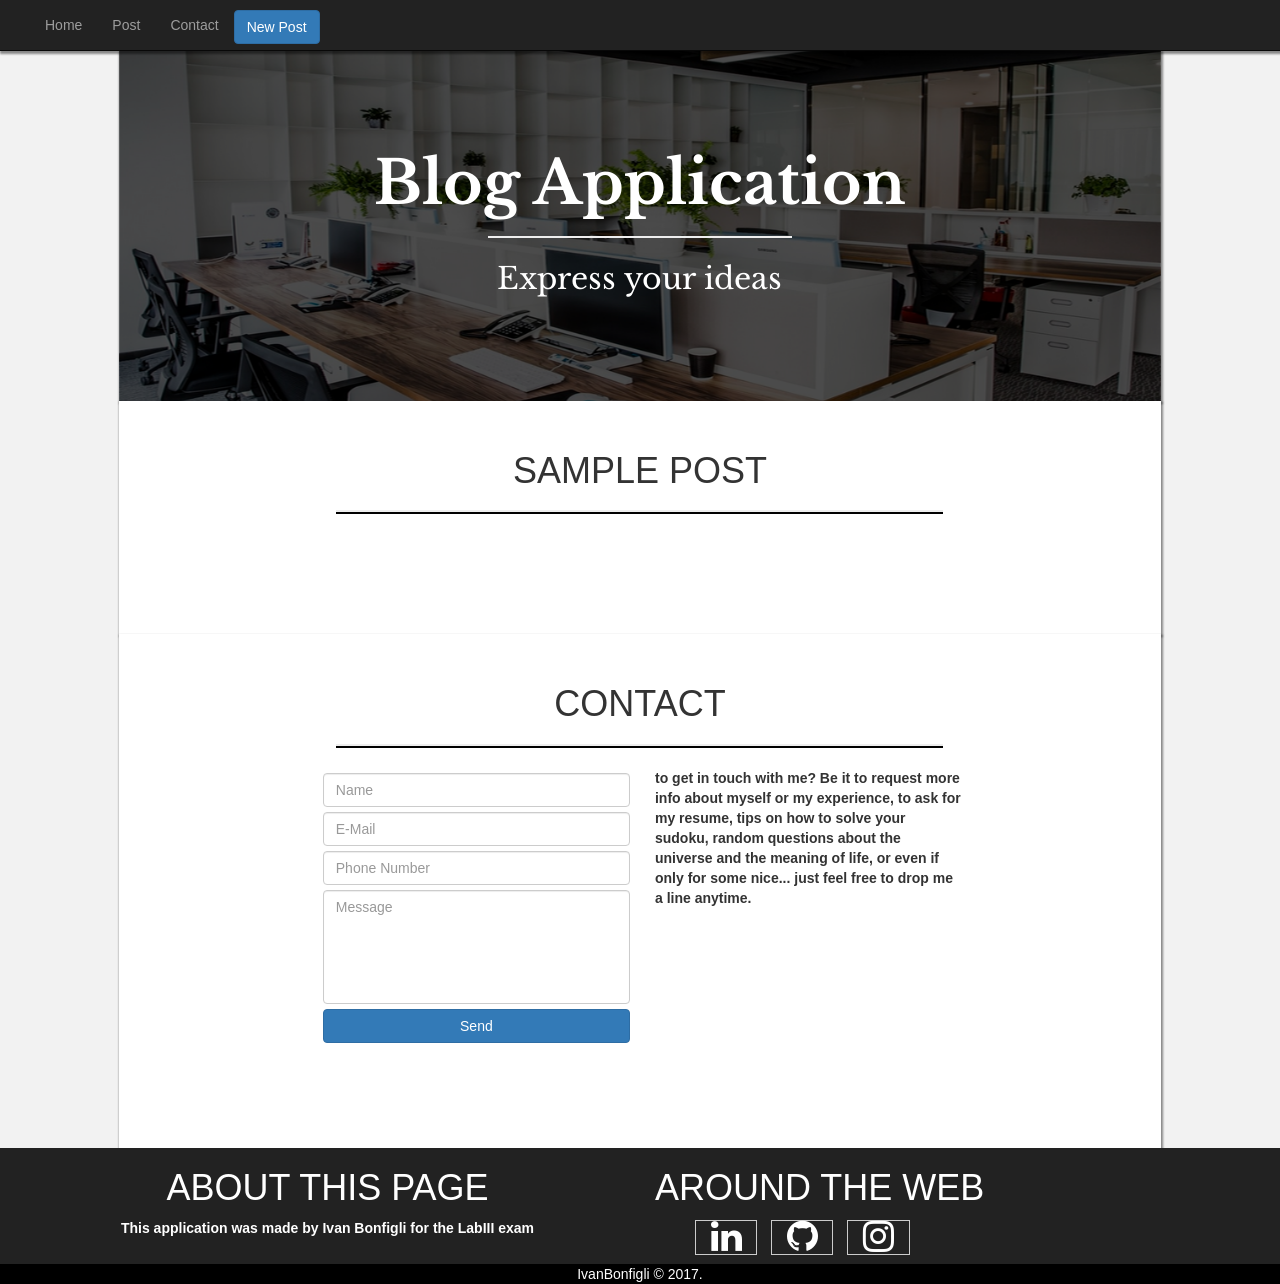
==== index.html @ cd4afc37 "Completado" ====
<html>    
    <head>
        <title>Index</title>
        <meta charset="UTF-8">
        <script type="text/javascript" src="https://code.jquery.com/jquery-3.2.1.min.js"></script>
        <link href="https://fonts.googleapis.com/css?family=Libre+Baskerville" rel="stylesheet"> 
        <link rel="stylesheet" href="http://maxcdn.bootstrapcdn.com/bootstrap/3.3.4/css/bootstrap.min.css">
        <script src="https://ajax.googleapis.com/ajax/libs/jquery/3.2.1/jquery.min.js"></script>
        <script src="https://maxcdn.bootstrapcdn.com/bootstrap/3.3.7/js/bootstrap.min.js"></script>
        <link rel="stylesheet" href="https://cdnjs.cloudflare.com/ajax/libs/font-awesome/4.7.0/css/font-awesome.min.css">
        <link rel="stylesheet" href="estilos.css">
        <script type="text/javascript" src="funciones.js"></script>
    </head>
    <body>
      <div class="container-fluid">
            <div class="row" id="header">
                    <nav id="banner" class="navbar navbar-inverse navbar-fixed-top" role="navigation" style="margin-bottom: 0px;">
                            <div class="navbar-header">
                                <a class="navbar-brand" href="#" id="UsrIcon">Unknown</a>
                                <button id="DespBtn" type="button" class="navbar-toggle collapsed" data-toggle="collapse" data-target=".navbar-ex6-collapse" aria-expanded="false">
                                    <span class="sr-only">Desplegar navegación</span>
                                    <span class="icon-bar"></span>
                                    <span class="icon-bar"></span>
                                    <span class="icon-bar btn-block"></span>
                                </button>
                            </div>
                            <div id="MenuBtn" class="navbar-collapse collapse navbar-ex6-collapse" aria-expanded="false" style="height: 1px;">
                                <ul class="nav navbar-nav">
                                <li><a href="#">Home</a></li>
                                <li><a href="#postCont">Post</a></li>
                                <li><a href="#ContactContainer">Contact</a></li>
                                </ul>
                                <button id="post" class="btn btn-primary navbar-btn" style="margin-bottom: 0px;">New Post</button>
                            </div>
                    </nav>
                </div>
                <div id="home" class="intro hero-bg col-lg-offset-1 col-md-offset-1 col-sm-12 col-md-10 col-lg-10 col-xs-12">  
                    <div id="TextTitle">
                        <h1 id="HomeTitle" class="text-center"><strong> Blog Application</strong></h1>
                        <center><hr id="hrHome"></center>
                        <p  class="text-center" id="HomeSubTitle">Express your ideas</p>
                    </div>
                </div>
                <div id="postCont" class="col-lg-offset-1 col-md-offset-1 col-sm-12 col-md-10 col-lg-10 col-xs-12">
                    <div id="content">
                        <div id="contentHeader">
                            <h1 class="text-center" style="margin: 0px;">SAMPLE POST</h1>
                            <hr class="hrCont">
                        </div>
                    </div>
                </div>
                <div class="modal fade" id="carga" tabindex="-1" role="dialog" aria-labelledby="basicModal" aria-hidden="true"> 
                    <div align="center" style="margin-top: 250px;"><img class="img-responsive img-center" src='./imgs/ajax_loader.gif' style='width: 10%;'></div>
                </div>
                <div class="modal fade" id="mostrarmodal" tabindex="-1" role="dialog" aria-labelledby="basicModal" aria-hidden="true">
                        <div class="modal-dialog">
                            <div class="modal-content">
                                <div class="modal-header">
                                    <button type="button" class="close" data-dismiss="modal" aria-hidden="true">&times;</button>
                                    <h3>Write New Post</h3>
                                </div>
                            <div class="modal-body">
                                   <input type="text" class="form-control" id="titleTxt" placeholder="Post Title" style="margin:5px;"required>
                                   <input type="text" class="form-control" id="headerTxt" placeholder="Post Header" style="margin:5px;"required>
                                   <textarea class="form-control" id="postText" placeholder="Post Text" rows="5" require></textarea>
                            </div>
                                <div class="modal-footer">
                                    <button id="guardar" class="btn btn-primary btn-block">Post</button>
                                </div>
                            </div>
                        </div>
                </div>
                <div id="ContactContainer" class="col-lg-offset-1 col-md-offset-1 col-sm-12 col-md-10 col-lg-10 col-xs-12">                   
                    <h1 class="text-center" style="margin: 0px; padding-top: 50px;">CONTACT</h1>
                    <hr class="hrCont">
                   <div class="col-lg-offset-2 col-sm-6 col-md-6 col-lg-4 col-xs-6">
                        <input class="form-control" type"text" id="nametxt" style="margin:5px;"  placeholder="Name" required>
                        <input class="form-control" type"email" id="mailtxt" placeholder="E-Mail" style="margin:5px;" required>
                        <input class="form-control" type="tel" id="numbertxt" style="margin:5px;" placeholder="Phone Number">
                        <textarea class="form-control" id="message" placeholder="Message"  rows="5" require></textarea>
                        <button class="btn btn-primary btn-block" style="margin:5px;" id="send-btn">Send</button>  
                    </div>
                    <p class="col-sm-6 col-md-6 col-lg-4 col-xs-6" id="message-parraf"><strong> to get in touch with me? Be it to request more info about myself or my experience, to ask for my resume, tips on how to solve your sudoku, random questions about the universe and the meaning of life, or even if only for some nice... just feel free to drop me a line anytime.</strong></p>
                </div>
            </div>
            <div id="AboutPage" class="container-fluid col-sm-12 col-md-12 col-lg-12 col-xs-12">
                    <div class="col-sm-6 col-md-6 col-lg-6 col-xs-6 text-center">
                        <h1>ABOUT THIS PAGE</h1>
                        <p><strong>This application was made by Ivan Bonfigli for the LabIII exam</strong></p>
                    </div>
                    <div class="col-sm-6 col-md-6 col-lg-6 col-xs-6">
                        <h1>AROUND THE WEB</h1>
                        <ul style="list-style:none;">
                            <li class="SocialLi"><a rel="nofollow" class="button social" href="#"><i class="fa fa-fw fa-linkedin" style="font-size: 36px; color: white;"></i></a></li>
                            <li class="SocialLi"><a rel="nofollow" class="button social" href="#"><i class="fa fa-fw fa-github" style="font-size: 36px; color: white;"></i></a></li>
                            <li class="SocialLi"><a rel="nofollow" class="button social" href="#"><i class="fa fa-fw fa-instagram" style="font-size: 36px; color: white;"></i></a></li>
                        </ul>
                    </div>
                </div>
            </div>
            <footer>
                <p class="text-center" style="background-color:black; color:white; margin:0px;">IvanBonfigli © 2017.</p>
            </footer>
    </body>
</html>
---- estilos.css ----
body
{
    background-color: rgba(220, 220, 220, 0.36);
}

#contenedor
{
    background-color:  rgba(185, 185, 185, 0.24);
    margin: 15px;
    padding: 15px;
    box-shadow: 1px 2px 2px 1px rgba(0, 0, 0, 0.44);
}

.btn
{
    margin-top: 10px;
    margin-bottom: 50px;
}

#logo
{
    margin: 0 auto;
}

#login
{
    margin-top: 20px;
}

#home
{
    background: url("./imgs/Home-img.PNG") no-repeat center center;
    background-size: cover;
    height: initial;
    margin-top: 40px;
    box-shadow: 1px 2px 2px 1px rgba(0, 0, 0, 0.44);
    
}

#banner
{
    box-shadow: 1px 2px 2px 1px rgba(0, 0, 0, 0.44);
}

textarea{
  border-radius: 5px;
  margin:5px;
  resize: none;
}
#header
{
    margin: 5px;
}
#title
{
    margin: 5px;
}

@media screen and (min-width: 700px){
    
    #TextTitle
    {
        margin-top: 100px;
        margin-bottom: 100px;
    }

    #HomeTitle
    {
        font-family: 'Libre Baskerville', serif;
        font-size: 60px;
        color: white;  
    }

     #HomeSubTitle
    {
        font-family: 'Libre Baskerville', serif;
        font-size: 30px;
        color: white; 
    }

     #hrHome
    {
        border-width: 2px;
        width: 30%;
    }
}

@media screen and (max-width: 700px){
    
    #HomeTitle
    {
        font-family: 'Libre Baskerville', serif;
        font-size: 30px;
        color: white;  
    }

    #HomeSubTitle
    {
        font-family: 'Libre Baskerville', serif;
        font-size: 15px;
        color: white; 
    }

     #hrHome
    {
        border-width: 2px;
        width: 40%;
    }
}

#postCont
{
    background-color: white;
    padding-top: 50px;
    padding-bottom:50px;
    box-shadow: 1px 2px 2px 1px rgba(0, 0, 0, 0.44);
    padding-bottom: 100px;
}

.hrCont
{
    border-top-width: 2px;
    width: 60%;
    border-bottom-color: black;
    border-bottom-width: 2px;
    border-bottom-style: solid;
}

#ContactContainer
{
    background-color: white;
    box-shadow: 1px 2px 2px 1px rgba(0, 0, 0, 0.44);
    padding-bottom: 100px;
}

#AboutPage
{
    background-color: rgb(34, 34, 34);
    margin: 0px;
    color: white;
}

.SocialLi{
   display: inline;
   margin: 0 10px 0 0;
   padding: 15px 7px 2px 7px;
   border: 1px solid #ccc;
   text-decoration: none;
}
.SocialLi:hover{
   background-color: black;
   color: black;
}
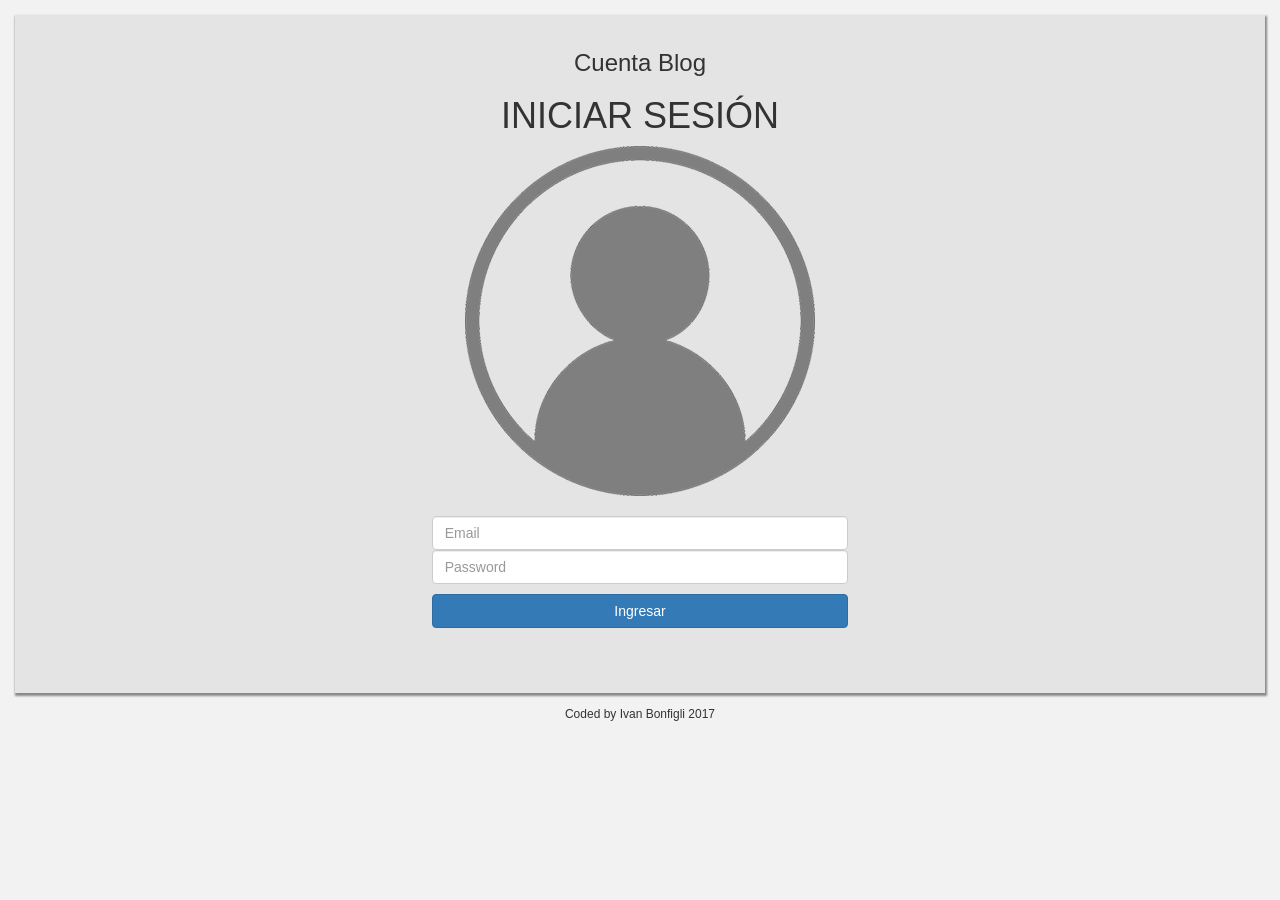
==== commit 4d078bca: "Modificacion de nombres" ====
--- a/index.html
+++ b/index.html
@@ -1,105 +1,35 @@
 <html>    
     <head>
-        <title>Index</title>
+        <title>Login</title>
         <meta charset="UTF-8">
         <script type="text/javascript" src="https://code.jquery.com/jquery-3.2.1.min.js"></script>
-        <link href="https://fonts.googleapis.com/css?family=Libre+Baskerville" rel="stylesheet"> 
         <link rel="stylesheet" href="http://maxcdn.bootstrapcdn.com/bootstrap/3.3.4/css/bootstrap.min.css">
-        <script src="https://ajax.googleapis.com/ajax/libs/jquery/3.2.1/jquery.min.js"></script>
-        <script src="https://maxcdn.bootstrapcdn.com/bootstrap/3.3.7/js/bootstrap.min.js"></script>
-        <link rel="stylesheet" href="https://cdnjs.cloudflare.com/ajax/libs/font-awesome/4.7.0/css/font-awesome.min.css">
         <link rel="stylesheet" href="estilos.css">
         <script type="text/javascript" src="funciones.js"></script>
     </head>
     <body>
-      <div class="container-fluid">
-            <div class="row" id="header">
-                    <nav id="banner" class="navbar navbar-inverse navbar-fixed-top" role="navigation" style="margin-bottom: 0px;">
-                            <div class="navbar-header">
-                                <a class="navbar-brand" href="#" id="UsrIcon">Unknown</a>
-                                <button id="DespBtn" type="button" class="navbar-toggle collapsed" data-toggle="collapse" data-target=".navbar-ex6-collapse" aria-expanded="false">
-                                    <span class="sr-only">Desplegar navegación</span>
-                                    <span class="icon-bar"></span>
-                                    <span class="icon-bar"></span>
-                                    <span class="icon-bar btn-block"></span>
-                                </button>
-                            </div>
-                            <div id="MenuBtn" class="navbar-collapse collapse navbar-ex6-collapse" aria-expanded="false" style="height: 1px;">
-                                <ul class="nav navbar-nav">
-                                <li><a href="#">Home</a></li>
-                                <li><a href="#postCont">Post</a></li>
-                                <li><a href="#ContactContainer">Contact</a></li>
-                                </ul>
-                                <button id="post" class="btn btn-primary navbar-btn" style="margin-bottom: 0px;">New Post</button>
-                            </div>
-                    </nav>
-                </div>
-                <div id="home" class="intro hero-bg col-lg-offset-1 col-md-offset-1 col-sm-12 col-md-10 col-lg-10 col-xs-12">  
-                    <div id="TextTitle">
-                        <h1 id="HomeTitle" class="text-center"><strong> Blog Application</strong></h1>
-                        <center><hr id="hrHome"></center>
-                        <p  class="text-center" id="HomeSubTitle">Express your ideas</p>
-                    </div>
-                </div>
-                <div id="postCont" class="col-lg-offset-1 col-md-offset-1 col-sm-12 col-md-10 col-lg-10 col-xs-12">
-                    <div id="content">
-                        <div id="contentHeader">
-                            <h1 class="text-center" style="margin: 0px;">SAMPLE POST</h1>
-                            <hr class="hrCont">
-                        </div>
-                    </div>
-                </div>
-                <div class="modal fade" id="carga" tabindex="-1" role="dialog" aria-labelledby="basicModal" aria-hidden="true"> 
-                    <div align="center" style="margin-top: 250px;"><img class="img-responsive img-center" src='./imgs/ajax_loader.gif' style='width: 10%;'></div>
-                </div>
-                <div class="modal fade" id="mostrarmodal" tabindex="-1" role="dialog" aria-labelledby="basicModal" aria-hidden="true">
-                        <div class="modal-dialog">
-                            <div class="modal-content">
-                                <div class="modal-header">
-                                    <button type="button" class="close" data-dismiss="modal" aria-hidden="true">&times;</button>
-                                    <h3>Write New Post</h3>
-                                </div>
-                            <div class="modal-body">
-                                   <input type="text" class="form-control" id="titleTxt" placeholder="Post Title" style="margin:5px;"required>
-                                   <input type="text" class="form-control" id="headerTxt" placeholder="Post Header" style="margin:5px;"required>
-                                   <textarea class="form-control" id="postText" placeholder="Post Text" rows="5" require></textarea>
-                            </div>
-                                <div class="modal-footer">
-                                    <button id="guardar" class="btn btn-primary btn-block">Post</button>
-                                </div>
-                            </div>
-                        </div>
-                </div>
-                <div id="ContactContainer" class="col-lg-offset-1 col-md-offset-1 col-sm-12 col-md-10 col-lg-10 col-xs-12">                   
-                    <h1 class="text-center" style="margin: 0px; padding-top: 50px;">CONTACT</h1>
-                    <hr class="hrCont">
-                   <div class="col-lg-offset-2 col-sm-6 col-md-6 col-lg-4 col-xs-6">
-                        <input class="form-control" type"text" id="nametxt" style="margin:5px;"  placeholder="Name" required>
-                        <input class="form-control" type"email" id="mailtxt" placeholder="E-Mail" style="margin:5px;" required>
-                        <input class="form-control" type="tel" id="numbertxt" style="margin:5px;" placeholder="Phone Number">
-                        <textarea class="form-control" id="message" placeholder="Message"  rows="5" require></textarea>
-                        <button class="btn btn-primary btn-block" style="margin:5px;" id="send-btn">Send</button>  
-                    </div>
-                    <p class="col-sm-6 col-md-6 col-lg-4 col-xs-6" id="message-parraf"><strong> to get in touch with me? Be it to request more info about myself or my experience, to ask for my resume, tips on how to solve your sudoku, random questions about the universe and the meaning of life, or even if only for some nice... just feel free to drop me a line anytime.</strong></p>
+        <div class="container-fluid" id="contenedor">
+            <div class="row">
+                <div class="text-center" >
+                        <h3>Cuenta Blog</h3>
+                        <h1 id="MainTitle">INICIAR SESIÓN</h1>
                 </div>
             </div>
-            <div id="AboutPage" class="container-fluid col-sm-12 col-md-12 col-lg-12 col-xs-12">
-                    <div class="col-sm-6 col-md-6 col-lg-6 col-xs-6 text-center">
-                        <h1>ABOUT THIS PAGE</h1>
-                        <p><strong>This application was made by Ivan Bonfigli for the LabIII exam</strong></p>
-                    </div>
-                    <div class="col-sm-6 col-md-6 col-lg-6 col-xs-6">
-                        <h1>AROUND THE WEB</h1>
-                        <ul style="list-style:none;">
-                            <li class="SocialLi"><a rel="nofollow" class="button social" href="#"><i class="fa fa-fw fa-linkedin" style="font-size: 36px; color: white;"></i></a></li>
-                            <li class="SocialLi"><a rel="nofollow" class="button social" href="#"><i class="fa fa-fw fa-github" style="font-size: 36px; color: white;"></i></a></li>
-                            <li class="SocialLi"><a rel="nofollow" class="button social" href="#"><i class="fa fa-fw fa-instagram" style="font-size: 36px; color: white;"></i></a></li>
-                        </ul>
-                    </div>
+            <div class="row">
+                <div class="col-lg-offset-4 col-sm-offset-4 col-md-offset-4 col-xs-offset-4 col-sm-4 col-md-4 col-lg-4 col-xs-4">
+                    <img class="img-responsive" id="logo" src="./imgs/d8d47af9059b6b3f12e47ea6014c966d.png">
                 </div>
             </div>
-            <footer>
-                <p class="text-center" style="background-color:black; color:white; margin:0px;">IvanBonfigli © 2017.</p>
-            </footer>
+            <div class="row" id="login">
+                <div class="col-lg-offset-4 col-sm-offset-4 col-md-offset-4 col-xs-offset-4 col-sm-4 col-md-4 col-lg-4 col-xs-4" style='padding-left: 0px;padding-right: 0px;' >
+                <input type="text" class="form-control" name="mail" id="mail" placeholder="Email" required>
+                <input type="password" class="form-control" name="pass" id="pass" placeholder="Password" required>
+                <button class="btn btn-primary btn-block" name="entrar" id="entrarbtn">Ingresar</button>
+                </div>
+            </div>
+        </div>
+        <footer>
+            <h6 class="text-center">Coded by Ivan Bonfigli 2017</h6>
+        </footer>
     </body>
 </html>
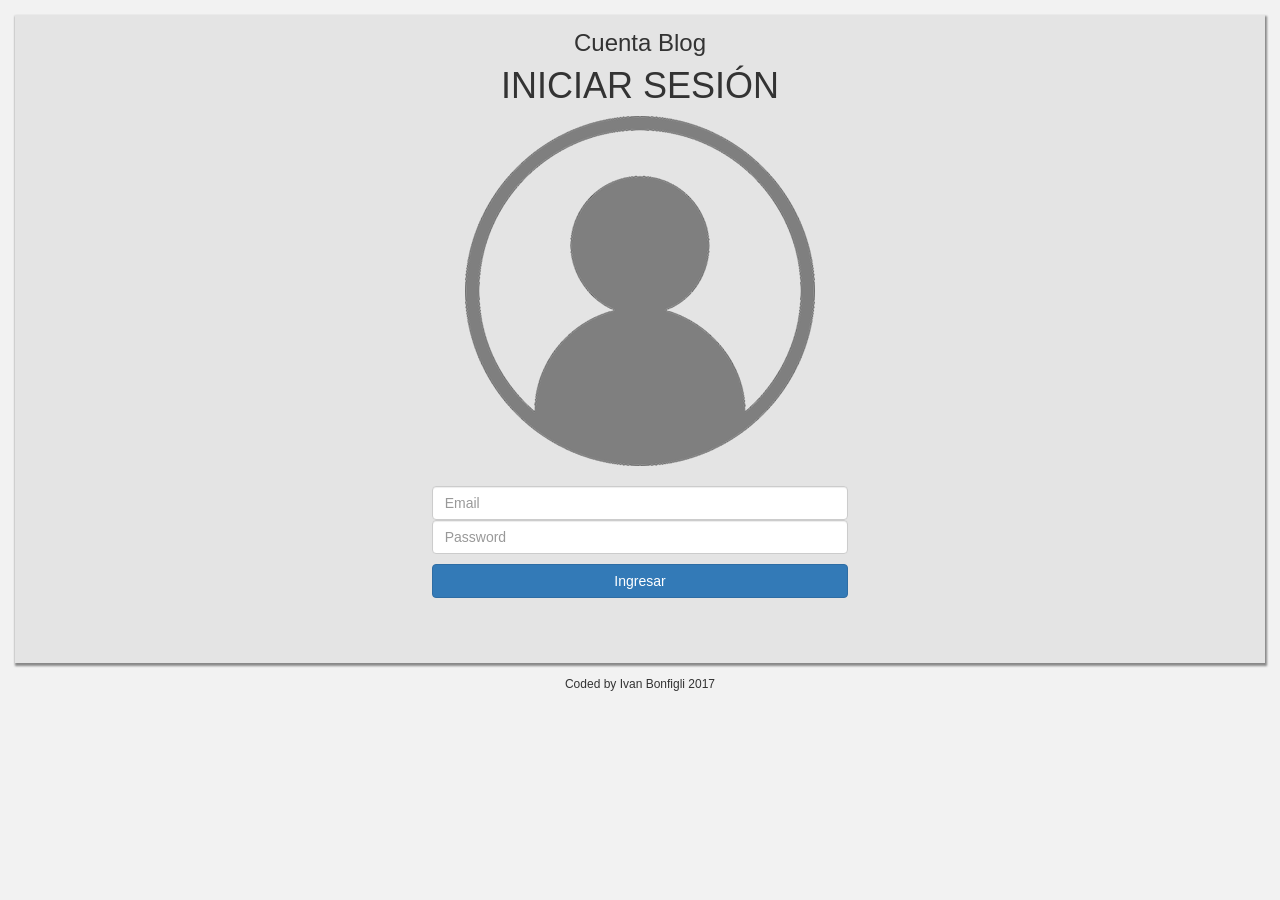
==== commit 6325eb3c: "mejora en diseño responsive" ====
--- a/index.html
+++ b/index.html
@@ -2,6 +2,7 @@
     <head>
         <title>Login</title>
         <meta charset="UTF-8">
+        <meta name="viewport" content="width=device-width, minimum-scale=1.0, maximum-scale=1.0" />
         <script type="text/javascript" src="https://code.jquery.com/jquery-3.2.1.min.js"></script>
         <link rel="stylesheet" href="http://maxcdn.bootstrapcdn.com/bootstrap/3.3.4/css/bootstrap.min.css">
         <link rel="stylesheet" href="estilos.css">
@@ -11,17 +12,17 @@
         <div class="container-fluid" id="contenedor">
             <div class="row">
                 <div class="text-center" >
-                        <h3>Cuenta Blog</h3>
-                        <h1 id="MainTitle">INICIAR SESIÓN</h1>
+                        <h3 style="margin: 0%;">Cuenta Blog</h3>
+                        <h1 id="MainTitle" style="margin-top: 10px;">INICIAR SESIÓN</h1>
                 </div>
             </div>
             <div class="row">
-                <div class="col-lg-offset-4 col-sm-offset-4 col-md-offset-4 col-xs-offset-4 col-sm-4 col-md-4 col-lg-4 col-xs-4">
+                <div class="col-lg-offset-4  col-md-offset-4 col-sm-offset-1 col-xs-offset-1 col-sm-10 col-md-4 col-lg-4 col-xs-10">
                     <img class="img-responsive" id="logo" src="./imgs/d8d47af9059b6b3f12e47ea6014c966d.png">
                 </div>
             </div>
             <div class="row" id="login">
-                <div class="col-lg-offset-4 col-sm-offset-4 col-md-offset-4 col-xs-offset-4 col-sm-4 col-md-4 col-lg-4 col-xs-4" style='padding-left: 0px;padding-right: 0px;' >
+                <div class="col-lg-offset-4  col-md-offset-4 col-sm-12 col-md-4 col-lg-4 col-xs-12" style='padding-left: 0px;padding-right: 0px;' >
                 <input type="text" class="form-control" name="mail" id="mail" placeholder="Email" required>
                 <input type="password" class="form-control" name="pass" id="pass" placeholder="Password" required>
                 <button class="btn btn-primary btn-block" name="entrar" id="entrarbtn">Ingresar</button>
